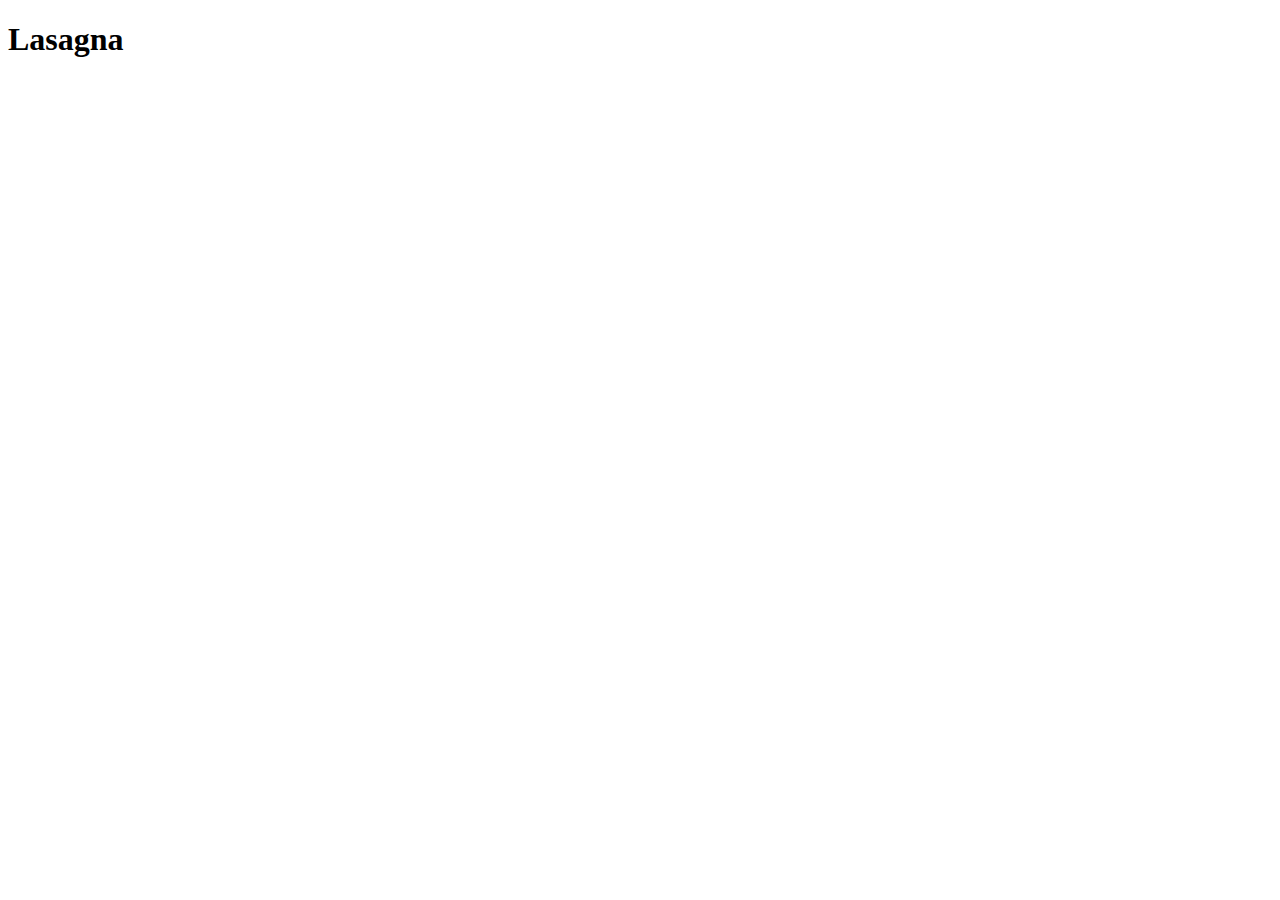
==== recipes/lasagna.html @ 4eed8ce4 "create a recipe directory with a lasagna recipe" ====
<!DOCTYPE html>
<html lang="en">
<head>
    <meta charset="UTF-8">
    <meta http-equiv="X-UA-Compatible" content="IE=edge">
    <meta name="viewport" content="width=device-width, initial-scale=1.0">
    <title>Lasagna recipe</title>
</head>
<body>
    <h1>Lasagna</h1>
</body>
</html>
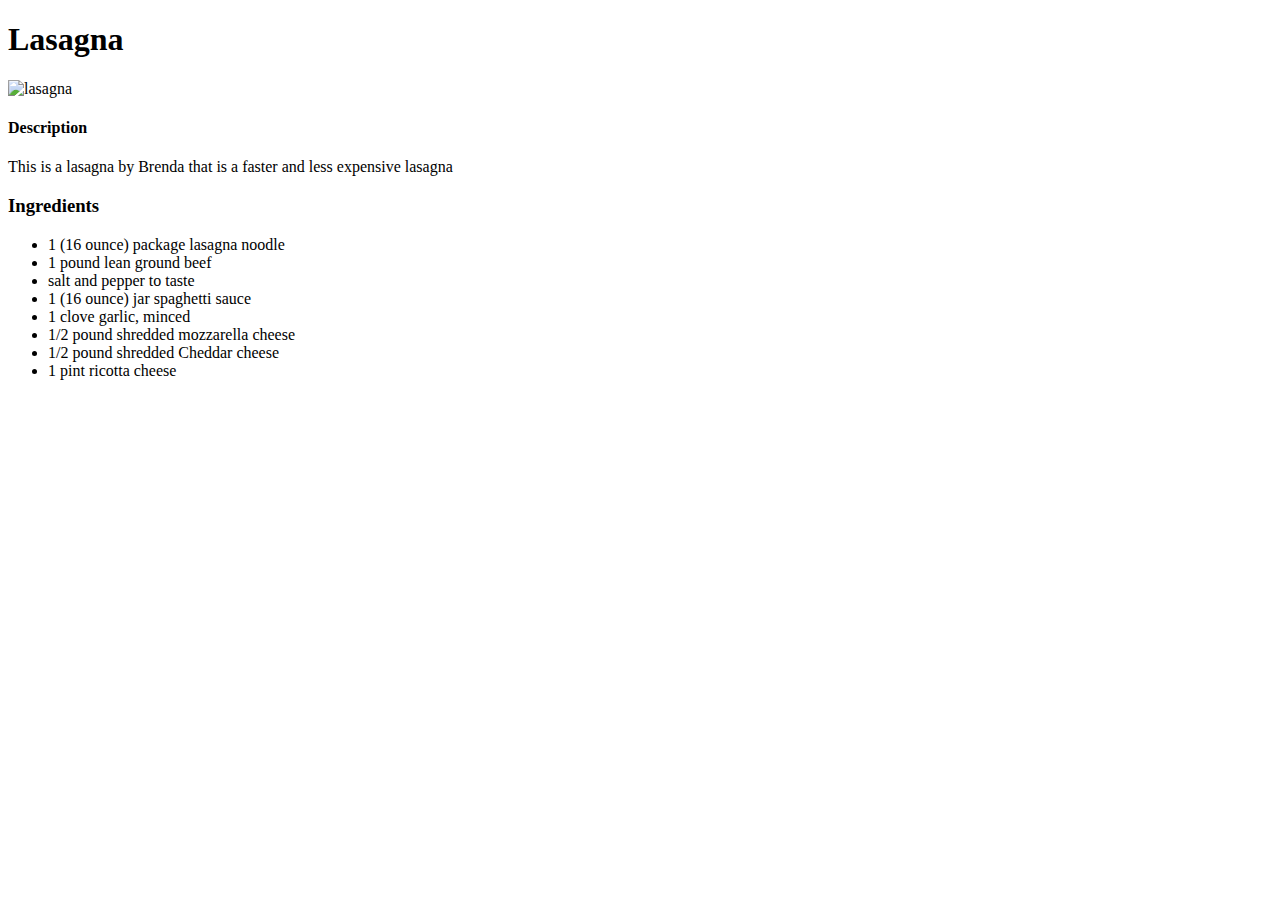
==== commit 93811b56: "Add an image, description, and ingredients Several contents related to the lasagna recipe which incl" ====
--- a/recipes/lasagna.html
+++ b/recipes/lasagna.html
@@ -8,5 +8,19 @@
 </head>
 <body>
     <h1>Lasagna</h1>
+    <img src="https://www.google.com/url?sa=i&url=https%3A%2F%2Fwww.thekitchn.com%2Fhow-to-make-lasagna-home-hacks-109313&psig=AOvVaw1o4eZ8MQ4eXzKIc1SNcqYm&ust=1648603351953000&source=images&cd=vfe&ved=0CAgQjRxqFwoTCKiFvJyU6vYCFQAAAAAdAAAAABAE" alt="lasagna">
+    <h4>Description</h4>
+    <p>This is a lasagna by Brenda that is a faster and less expensive lasagna</p>
+    <h3>Ingredients</h3>
+    <ul>
+        <li>1 (16 ounce) package lasagna noodle</li>
+        <li>1 pound lean ground beef</li>
+        <li>salt and pepper to taste</li>
+        <li>1 (16 ounce) jar spaghetti sauce</li>
+        <li>1 clove garlic, minced</li>
+        <li>1/2 pound shredded mozzarella cheese</li>
+        <li>1/2 pound shredded Cheddar cheese</li>
+        <li>1 pint ricotta cheese</li>
+    </ul>
 </body>
 </html>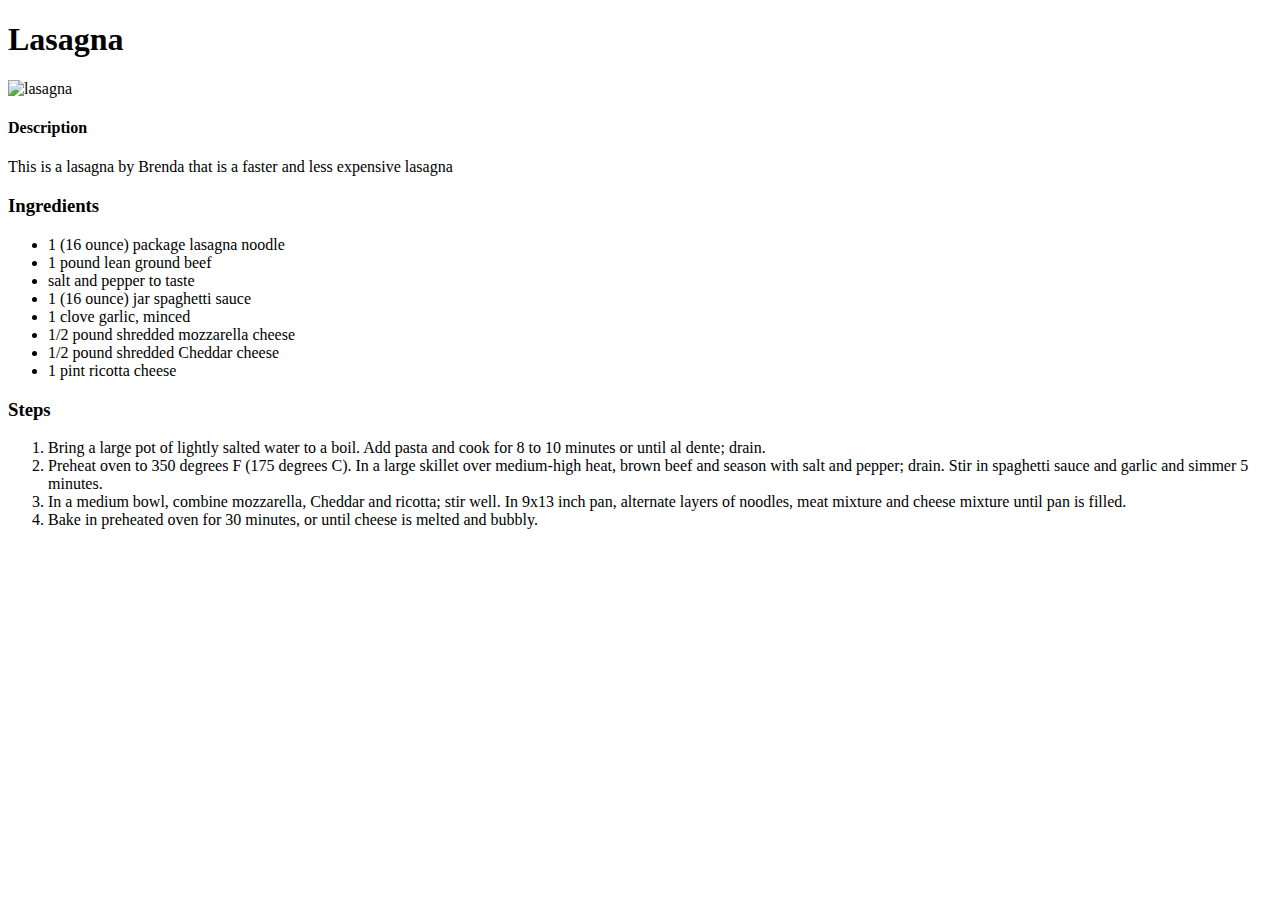
==== commit 44daa496: "Add the steps needed to create the recipe" ====
--- a/recipes/lasagna.html
+++ b/recipes/lasagna.html
@@ -22,5 +22,12 @@
         <li>1/2 pound shredded Cheddar cheese</li>
         <li>1 pint ricotta cheese</li>
     </ul>
+    <h3>Steps</h3>
+    <ol>
+        <li>Bring a large pot of lightly salted water to a boil. Add pasta and cook for 8 to 10 minutes or until al dente; drain.</li>
+        <li>Preheat oven to 350 degrees F (175 degrees C). In a large skillet over medium-high heat, brown beef and season with salt and pepper; drain. Stir in spaghetti sauce and garlic and simmer 5 minutes.</li>
+        <li>In a medium bowl, combine mozzarella, Cheddar and ricotta; stir well. In 9x13 inch pan, alternate layers of noodles, meat mixture and cheese mixture until pan is filled.</li>
+        <li>Bake in preheated oven for 30 minutes, or until cheese is melted and bubbly.</li>
+    </ol>
 </body>
 </html>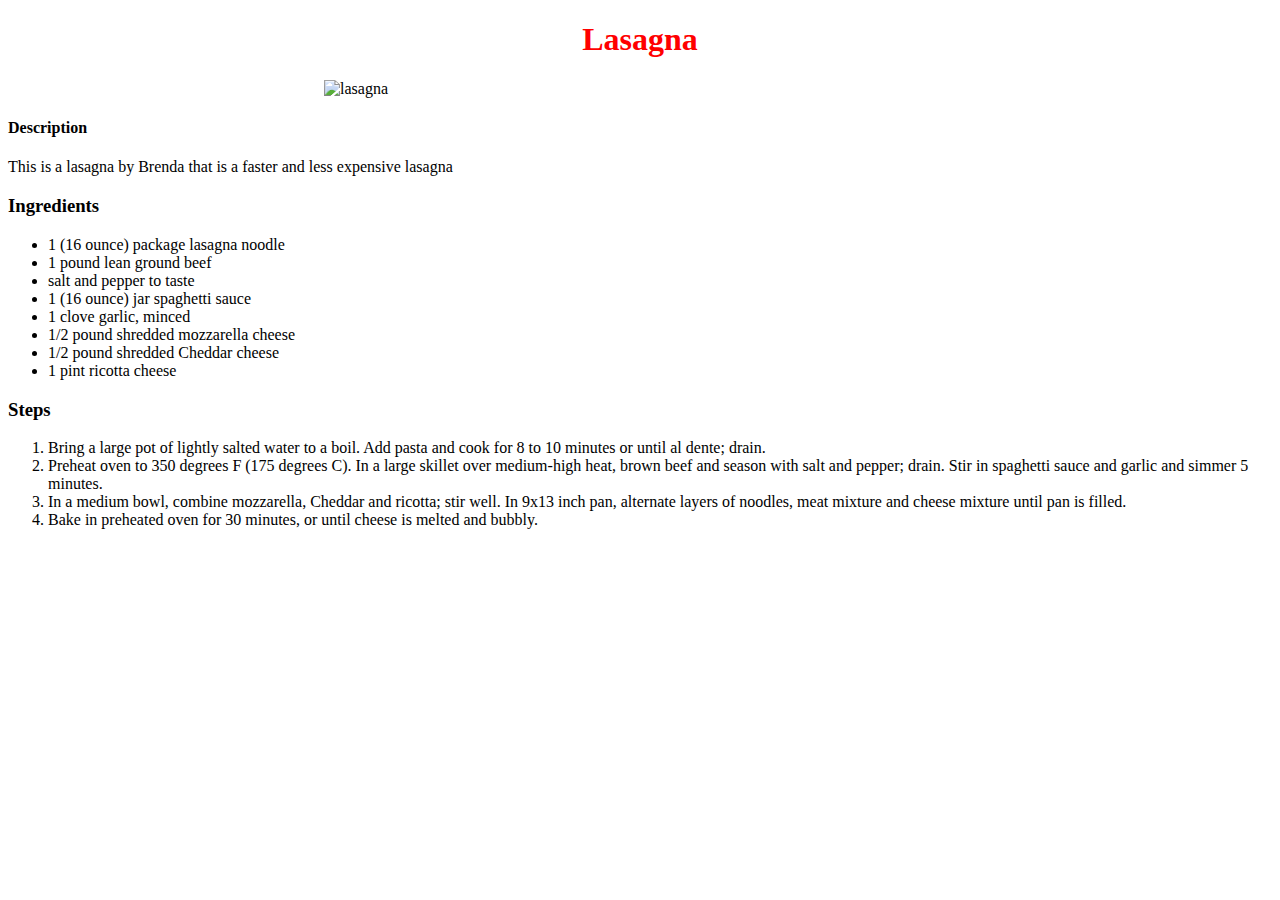
==== commit 066a2bad: "add css styles to the recipe website" ====
--- a/recipes/lasagna.html
+++ b/recipes/lasagna.html
@@ -5,6 +5,7 @@
     <meta http-equiv="X-UA-Compatible" content="IE=edge">
     <meta name="viewport" content="width=device-width, initial-scale=1.0">
     <title>Lasagna recipe</title>
+    <link rel="stylesheet" href="../styles/style.css"
 </head>
 <body>
     <h1>Lasagna</h1>
--- a/styles/style.css
+++ b/styles/style.css
@@ -0,0 +1,10 @@
+h1{
+    color:red;
+    text-align: center;
+}
+img{
+    display: block;
+    margin-left: auto;
+    margin-right: auto;
+    width: 50%
+}
